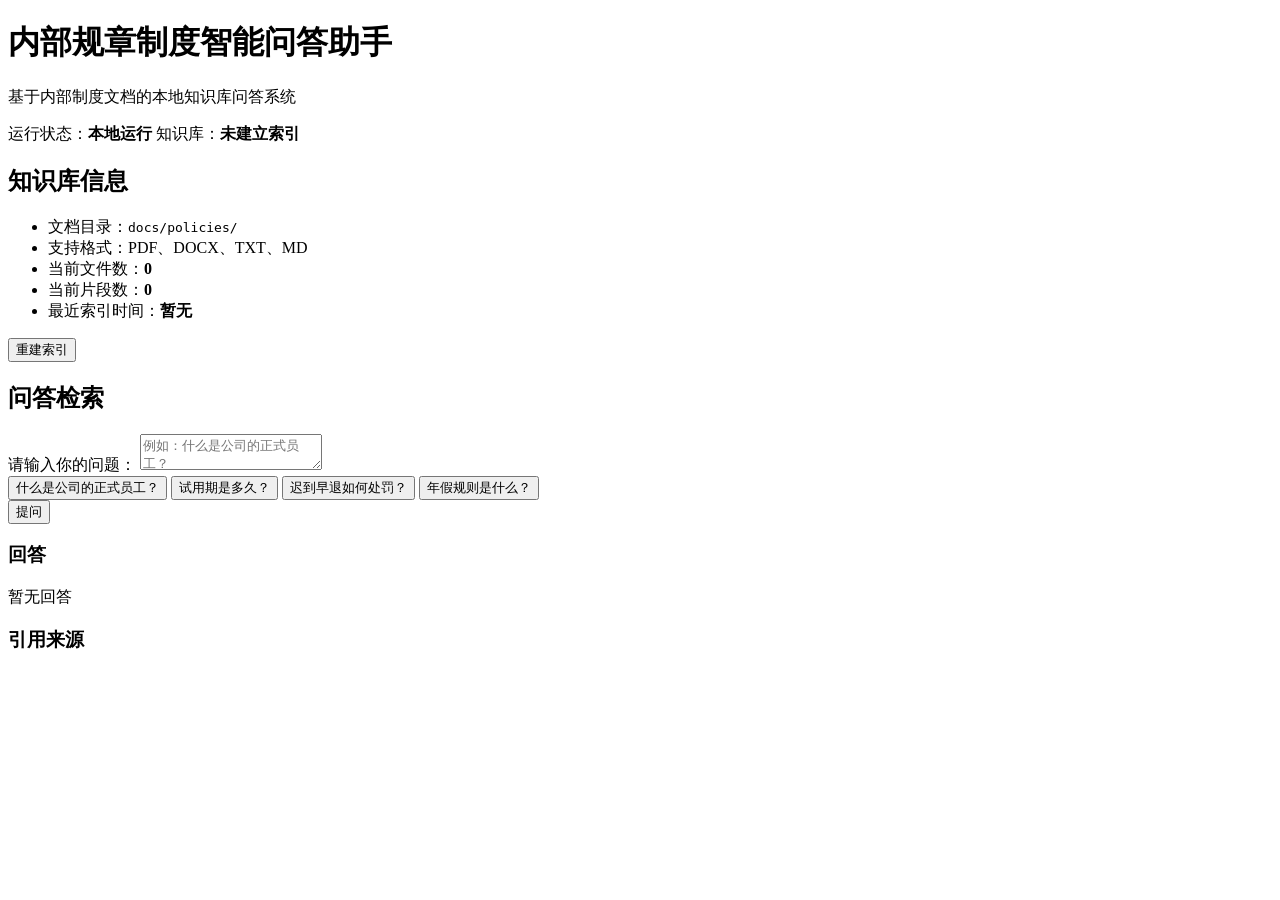
==== frontend/index.html @ 474fbbe3 "refactor: migrate to separated backend/frontend enterprise knowledgebase architecture" ====
<!doctype html>
<html lang="zh-CN">
  <head>
    <meta charset="UTF-8" />
    <meta name="viewport" content="width=device-width, initial-scale=1.0" />
    <title>内部规章制度智能问答助手</title>
    <link rel="stylesheet" href="/css/style.css" />
  </head>
  <body>
    <header class="topbar card">
      <div>
        <h1>内部规章制度智能问答助手</h1>
        <p>基于内部制度文档的本地知识库问答系统</p>
      </div>
      <div class="status-box">
        <span>运行状态：<strong id="runStatus">本地运行</strong></span>
        <span>知识库：<strong id="kbStatus">未建立索引</strong></span>
      </div>
    </header>

    <main class="layout">
      <aside class="sidebar card">
        <h2>知识库信息</h2>
        <ul>
          <li>文档目录：<code>docs/policies/</code></li>
          <li>支持格式：PDF、DOCX、TXT、MD</li>
          <li>当前文件数：<strong id="fileCount">0</strong></li>
          <li>当前片段数：<strong id="chunkCount">0</strong></li>
          <li>最近索引时间：<strong id="lastIndexedAt">暂无</strong></li>
        </ul>
        <button id="reindexBtn">重建索引</button>
        <p id="reindexResult" class="muted"></p>
      </aside>

      <section class="content card">
        <h2>问答检索</h2>
        <label for="questionInput">请输入你的问题：</label>
        <textarea id="questionInput" placeholder="例如：什么是公司的正式员工？"></textarea>

        <div class="quick-questions">
          <button class="quick-btn">什么是公司的正式员工？</button>
          <button class="quick-btn">试用期是多久？</button>
          <button class="quick-btn">迟到早退如何处罚？</button>
          <button class="quick-btn">年假规则是什么？</button>
        </div>

        <button id="askBtn">提问</button>
        <p id="askStatus" class="muted"></p>

        <div class="answer-panel">
          <h3>回答</h3>
          <div id="answerText" class="answer-text">暂无回答</div>

          <h3>引用来源</h3>
          <div id="sources"></div>
        </div>
      </section>
    </main>

    <script src="/js/app.js"></script>
  </body>
</html>
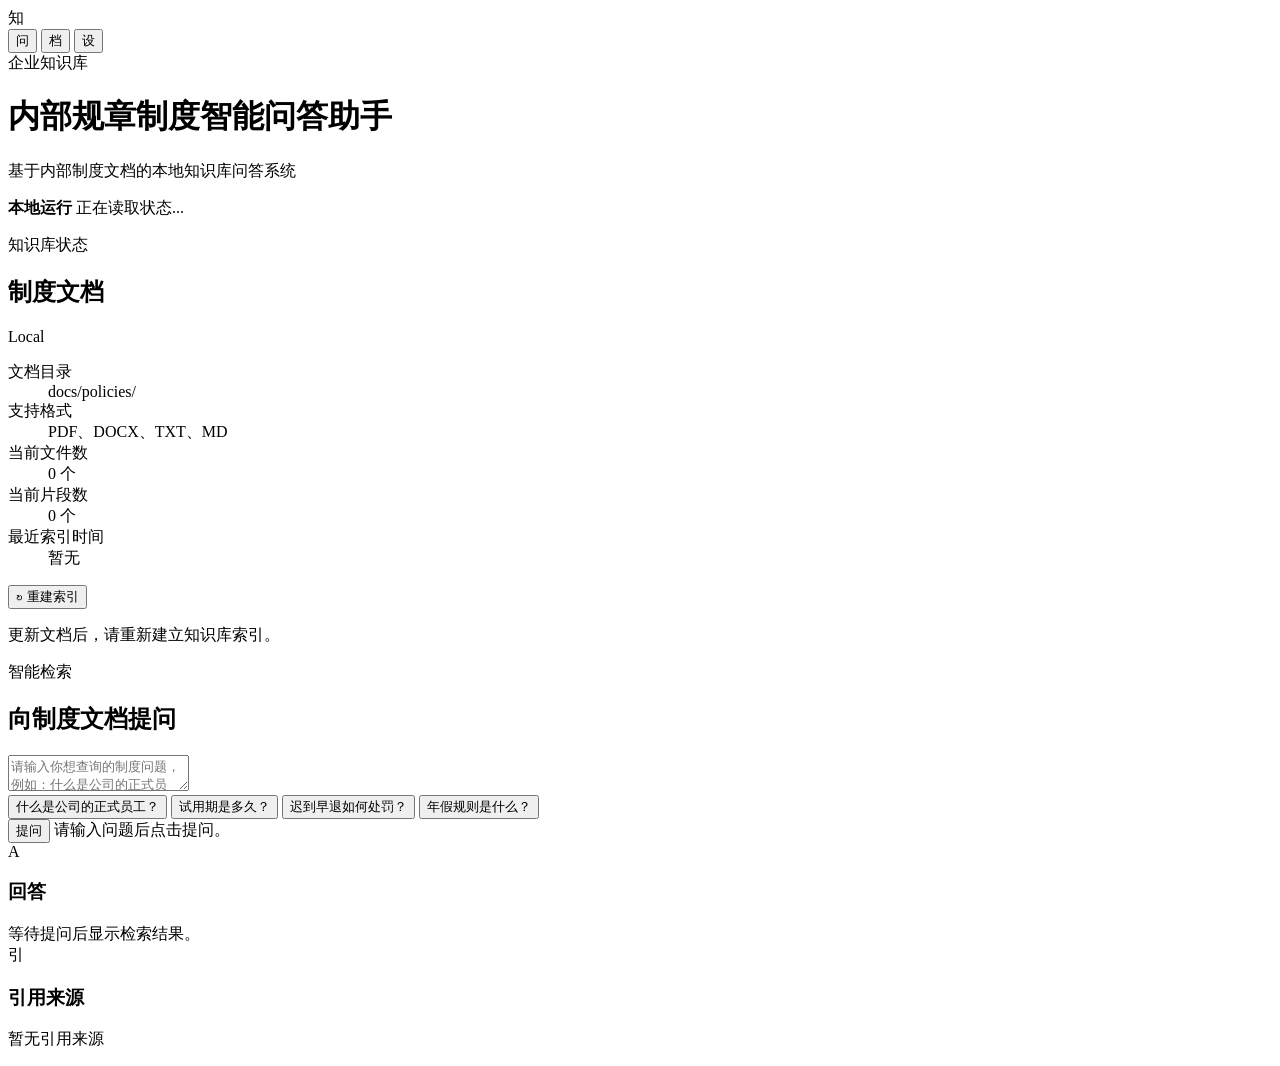
==== commit afd6c8f6: "Update frontend to Feishu-style UI" ====
--- a/frontend/index.html
+++ b/frontend/index.html
@@ -1,62 +1,128 @@
-<!doctype html>
+<!DOCTYPE html>
 <html lang="zh-CN">
-  <head>
-    <meta charset="UTF-8" />
-    <meta name="viewport" content="width=device-width, initial-scale=1.0" />
-    <title>内部规章制度智能问答助手</title>
-    <link rel="stylesheet" href="/css/style.css" />
-  </head>
-  <body>
-    <header class="topbar card">
-      <div>
-        <h1>内部规章制度智能问答助手</h1>
-        <p>基于内部制度文档的本地知识库问答系统</p>
-      </div>
-      <div class="status-box">
-        <span>运行状态：<strong id="runStatus">本地运行</strong></span>
-        <span>知识库：<strong id="kbStatus">未建立索引</strong></span>
-      </div>
-    </header>
+<head>
+  <meta charset="UTF-8">
+  <meta name="viewport" content="width=device-width, initial-scale=1.0">
+  <title>内部规章制度智能问答助手</title>
+  <link rel="stylesheet" href="/css/style.css">
+</head>
+<body>
+  <div class="app-shell">
+    <aside class="app-rail" aria-label="应用导航">
+      <div class="brand-mark" aria-hidden="true">知</div>
+      <nav class="rail-nav">
+        <button class="rail-item active" type="button" aria-label="问答">
+          <span>问</span>
+        </button>
+        <button class="rail-item" type="button" aria-label="文档">
+          <span>档</span>
+        </button>
+        <button class="rail-item" type="button" aria-label="设置">
+          <span>设</span>
+        </button>
+      </nav>
+    </aside>
 
-    <main class="layout">
-      <aside class="sidebar card">
-        <h2>知识库信息</h2>
-        <ul>
-          <li>文档目录：<code>docs/policies/</code></li>
-          <li>支持格式：PDF、DOCX、TXT、MD</li>
-          <li>当前文件数：<strong id="fileCount">0</strong></li>
-          <li>当前片段数：<strong id="chunkCount">0</strong></li>
-          <li>最近索引时间：<strong id="lastIndexedAt">暂无</strong></li>
-        </ul>
-        <button id="reindexBtn">重建索引</button>
-        <p id="reindexResult" class="muted"></p>
-      </aside>
+    <main class="workspace">
+      <header class="topbar">
+        <div>
+          <div class="eyebrow">企业知识库</div>
+          <h1>内部规章制度智能问答助手</h1>
+          <p>基于内部制度文档的本地知识库问答系统</p>
+        </div>
+        <div class="runtime-card" aria-live="polite">
+          <span class="status-dot"></span>
+          <div>
+            <strong>本地运行</strong>
+            <span id="kbStatus">正在读取状态...</span>
+          </div>
+        </div>
+      </header>
 
-      <section class="content card">
-        <h2>问答检索</h2>
-        <label for="questionInput">请输入你的问题：</label>
-        <textarea id="questionInput" placeholder="例如：什么是公司的正式员工？"></textarea>
+      <section class="content-grid">
+        <aside class="knowledge-panel panel">
+          <div class="panel-header">
+            <div>
+              <p class="section-label">知识库状态</p>
+              <h2>制度文档</h2>
+            </div>
+            <span class="soft-badge">Local</span>
+          </div>
 
-        <div class="quick-questions">
-          <button class="quick-btn">什么是公司的正式员工？</button>
-          <button class="quick-btn">试用期是多久？</button>
-          <button class="quick-btn">迟到早退如何处罚？</button>
-          <button class="quick-btn">年假规则是什么？</button>
-        </div>
+          <dl class="meta-list">
+            <div>
+              <dt>文档目录</dt>
+              <dd>docs/policies/</dd>
+            </div>
+            <div>
+              <dt>支持格式</dt>
+              <dd>PDF、DOCX、TXT、MD</dd>
+            </div>
+            <div>
+              <dt>当前文件数</dt>
+              <dd><span id="fileCount">0</span> 个</dd>
+            </div>
+            <div>
+              <dt>当前片段数</dt>
+              <dd><span id="chunkCount">0</span> 个</dd>
+            </div>
+            <div>
+              <dt>最近索引时间</dt>
+              <dd id="lastIndexedAt">暂无</dd>
+            </div>
+          </dl>
 
-        <button id="askBtn">提问</button>
-        <p id="askStatus" class="muted"></p>
+          <button id="reindexBtn" class="primary-btn" type="button">
+            <span class="btn-icon" aria-hidden="true">↻</span>
+            重建索引
+          </button>
+          <p id="reindexResult" class="helper-text">更新文档后，请重新建立知识库索引。</p>
+        </aside>
 
-        <div class="answer-panel">
-          <h3>回答</h3>
-          <div id="answerText" class="answer-text">暂无回答</div>
+        <section class="qa-panel panel">
+          <div class="panel-header">
+            <div>
+              <p class="section-label">智能检索</p>
+              <h2>向制度文档提问</h2>
+            </div>
+          </div>
 
-          <h3>引用来源</h3>
-          <div id="sources"></div>
-        </div>
+          <div class="question-box">
+            <textarea id="questionInput" placeholder="请输入你想查询的制度问题，例如：什么是公司的正式员工？"></textarea>
+            <div class="quick-questions" aria-label="示例问题">
+              <button class="quick-btn" type="button">什么是公司的正式员工？</button>
+              <button class="quick-btn" type="button">试用期是多久？</button>
+              <button class="quick-btn" type="button">迟到早退如何处罚？</button>
+              <button class="quick-btn" type="button">年假规则是什么？</button>
+            </div>
+            <div class="action-row">
+              <button id="askBtn" class="primary-btn" type="button">提问</button>
+              <span id="askStatus" class="helper-text" aria-live="polite">请输入问题后点击提问。</span>
+            </div>
+          </div>
+
+          <div class="answer-card">
+            <div class="answer-title">
+              <span class="answer-icon" aria-hidden="true">A</span>
+              <h3>回答</h3>
+            </div>
+            <div id="answerText" class="answer-text empty">等待提问后显示检索结果。</div>
+          </div>
+
+          <div class="sources-card">
+            <div class="answer-title">
+              <span class="answer-icon secondary" aria-hidden="true">引</span>
+              <h3>引用来源</h3>
+            </div>
+            <div id="sources" class="sources-list">
+              <p class="muted">暂无引用来源</p>
+            </div>
+          </div>
+        </section>
       </section>
     </main>
+  </div>
 
-    <script src="/js/app.js"></script>
-  </body>
+  <script src="/js/app.js"></script>
+</body>
 </html>
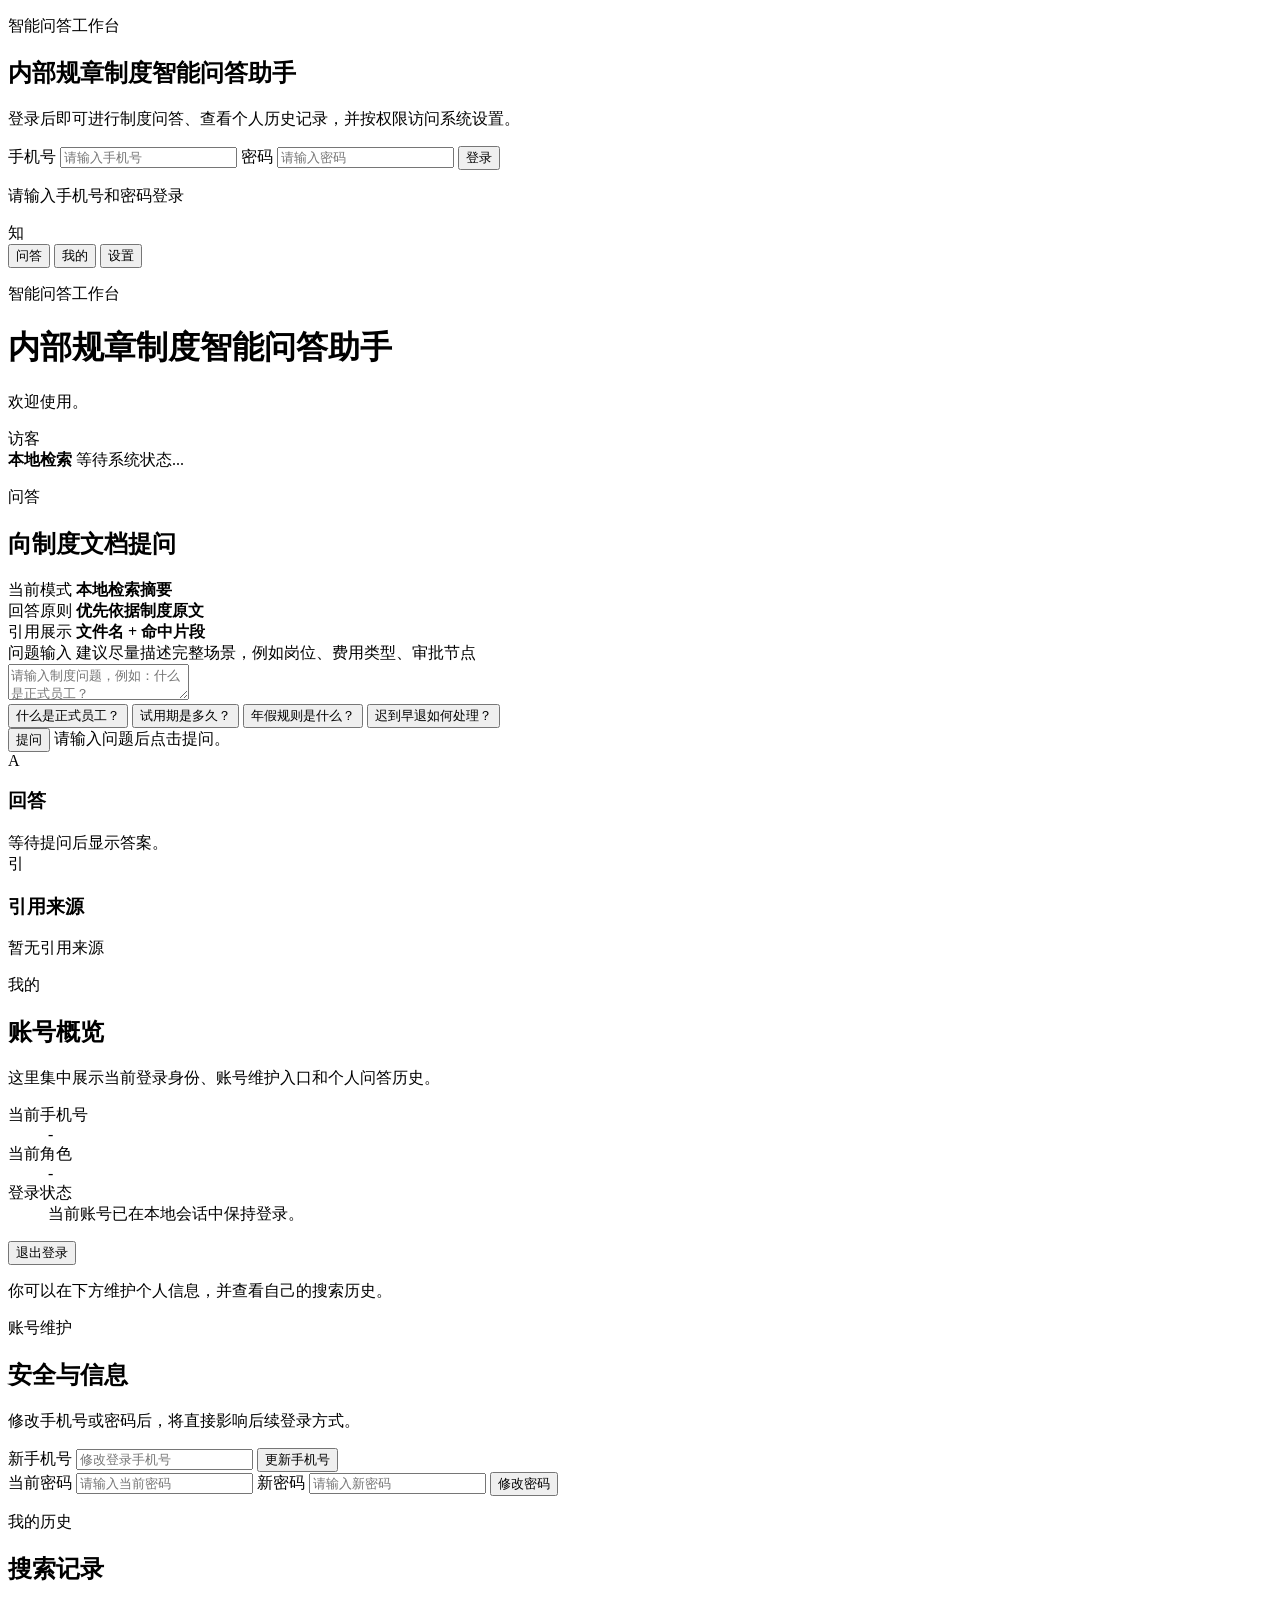
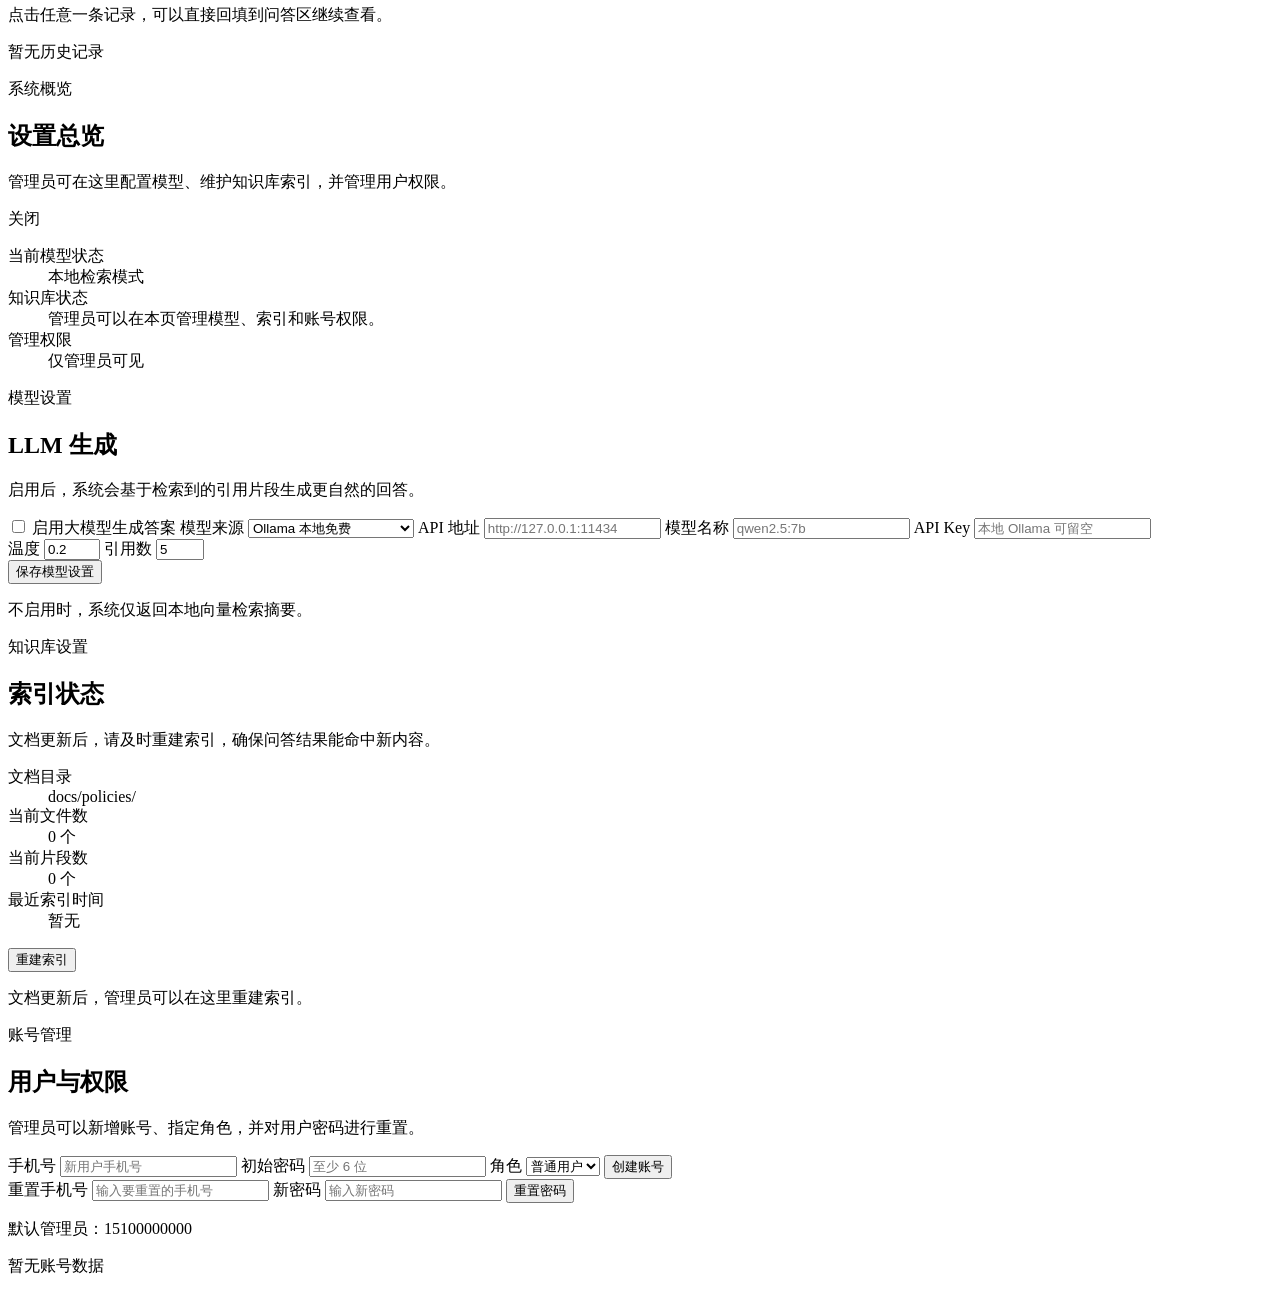
==== commit ba9233cd: "add rag auth history and ui upgrades" ====
--- a/frontend/index.html
+++ b/frontend/index.html
@@ -7,118 +7,360 @@
   <link rel="stylesheet" href="/css/style.css">
 </head>
 <body>
-  <div class="app-shell">
+  <div id="loginView" class="login-screen">
+    <section class="login-card">
+      <div class="login-copy">
+        <p class="eyebrow">智能问答工作台</p>
+        <h1>内部规章制度智能问答助手</h1>
+        <p>登录后即可进行制度问答、查看个人历史记录，并按权限访问系统设置。</p>
+      </div>
+      <form id="loginForm" class="login-form">
+        <label>
+          <span>手机号</span>
+          <input id="loginPhone" type="text" maxlength="11" placeholder="请输入手机号">
+        </label>
+        <label>
+          <span>密码</span>
+          <input id="loginPassword" type="password" placeholder="请输入密码">
+        </label>
+        <button class="primary-btn login-btn" type="submit">登录</button>
+        <p id="loginStatus" class="helper-text">请输入手机号和密码登录</p>
+      </form>
+    </section>
+  </div>
+
+  <div id="appView" class="app-shell hidden">
     <aside class="app-rail" aria-label="应用导航">
       <div class="brand-mark" aria-hidden="true">知</div>
       <nav class="rail-nav">
-        <button class="rail-item active" type="button" aria-label="问答">
-          <span>问</span>
-        </button>
-        <button class="rail-item" type="button" aria-label="文档">
-          <span>档</span>
-        </button>
-        <button class="rail-item" type="button" aria-label="设置">
-          <span>设</span>
-        </button>
+        <button class="rail-item active" type="button" data-view="qa">问答</button>
+        <button class="rail-item" type="button" data-view="center">我的</button>
+        <button id="settingsNav" class="rail-item hidden" type="button" data-view="settings">设置</button>
       </nav>
     </aside>
 
     <main class="workspace">
       <header class="topbar">
-        <div>
-          <div class="eyebrow">企业知识库</div>
+        <div class="topbar-main">
+          <p class="eyebrow">智能问答工作台</p>
           <h1>内部规章制度智能问答助手</h1>
-          <p>基于内部制度文档的本地知识库问答系统</p>
-        </div>
-        <div class="runtime-card" aria-live="polite">
-          <span class="status-dot"></span>
-          <div>
-            <strong>本地运行</strong>
-            <span id="kbStatus">正在读取状态...</span>
+          <p id="welcomeText">欢迎使用。</p>
+        </div>
+        <div class="topbar-side">
+          <div id="userBadge" class="user-badge">访客</div>
+          <div class="runtime-card">
+            <span class="status-dot"></span>
+            <div>
+              <strong id="runtimeMode">本地检索</strong>
+              <span id="kbStatus">等待系统状态...</span>
+            </div>
           </div>
         </div>
       </header>
 
-      <section class="content-grid">
-        <aside class="knowledge-panel panel">
+      <section id="qaView" class="view-panel">
+        <div class="panel qa-layout">
           <div class="panel-header">
             <div>
-              <p class="section-label">知识库状态</p>
-              <h2>制度文档</h2>
-            </div>
-            <span class="soft-badge">Local</span>
-          </div>
-
-          <dl class="meta-list">
-            <div>
-              <dt>文档目录</dt>
-              <dd>docs/policies/</dd>
-            </div>
-            <div>
-              <dt>支持格式</dt>
-              <dd>PDF、DOCX、TXT、MD</dd>
-            </div>
-            <div>
-              <dt>当前文件数</dt>
-              <dd><span id="fileCount">0</span> 个</dd>
-            </div>
-            <div>
-              <dt>当前片段数</dt>
-              <dd><span id="chunkCount">0</span> 个</dd>
-            </div>
-            <div>
-              <dt>最近索引时间</dt>
-              <dd id="lastIndexedAt">暂无</dd>
-            </div>
-          </dl>
-
-          <button id="reindexBtn" class="primary-btn" type="button">
-            <span class="btn-icon" aria-hidden="true">↻</span>
-            重建索引
-          </button>
-          <p id="reindexResult" class="helper-text">更新文档后，请重新建立知识库索引。</p>
-        </aside>
-
-        <section class="qa-panel panel">
-          <div class="panel-header">
-            <div>
-              <p class="section-label">智能检索</p>
+              <p class="section-label">问答</p>
               <h2>向制度文档提问</h2>
             </div>
           </div>
 
+          <div class="info-strip">
+            <div class="info-item">
+              <span class="info-label">当前模式</span>
+              <strong id="qaModeText">本地检索摘要</strong>
+            </div>
+            <div class="info-item">
+              <span class="info-label">回答原则</span>
+              <strong>优先依据制度原文</strong>
+            </div>
+            <div class="info-item">
+              <span class="info-label">引用展示</span>
+              <strong>文件名 + 命中片段</strong>
+            </div>
+          </div>
+
           <div class="question-box">
-            <textarea id="questionInput" placeholder="请输入你想查询的制度问题，例如：什么是公司的正式员工？"></textarea>
-            <div class="quick-questions" aria-label="示例问题">
-              <button class="quick-btn" type="button">什么是公司的正式员工？</button>
+            <div class="question-toolbar">
+              <span class="toolbar-title">问题输入</span>
+              <span class="toolbar-tip">建议尽量描述完整场景，例如岗位、费用类型、审批节点</span>
+            </div>
+            <textarea id="questionInput" placeholder="请输入制度问题，例如：什么是正式员工？"></textarea>
+            <div class="quick-questions">
+              <button class="quick-btn" type="button">什么是正式员工？</button>
               <button class="quick-btn" type="button">试用期是多久？</button>
-              <button class="quick-btn" type="button">迟到早退如何处罚？</button>
               <button class="quick-btn" type="button">年假规则是什么？</button>
+              <button class="quick-btn" type="button">迟到早退如何处理？</button>
             </div>
             <div class="action-row">
               <button id="askBtn" class="primary-btn" type="button">提问</button>
-              <span id="askStatus" class="helper-text" aria-live="polite">请输入问题后点击提问。</span>
+              <span id="askStatus" class="helper-text">请输入问题后点击提问。</span>
             </div>
           </div>
 
           <div class="answer-card">
             <div class="answer-title">
-              <span class="answer-icon" aria-hidden="true">A</span>
+              <span class="answer-icon">A</span>
               <h3>回答</h3>
             </div>
-            <div id="answerText" class="answer-text empty">等待提问后显示检索结果。</div>
+            <div id="answerText" class="answer-text empty">等待提问后显示答案。</div>
           </div>
 
           <div class="sources-card">
             <div class="answer-title">
-              <span class="answer-icon secondary" aria-hidden="true">引</span>
+              <span class="answer-icon secondary">引</span>
               <h3>引用来源</h3>
             </div>
             <div id="sources" class="sources-list">
               <p class="muted">暂无引用来源</p>
             </div>
           </div>
-        </section>
+        </div>
+      </section>
+
+      <section id="centerView" class="view-panel hidden">
+        <div class="stack-layout center-stack">
+          <section class="panel overview-panel">
+            <div class="panel-header">
+              <div>
+                <p class="section-label">我的</p>
+                <h2>账号概览</h2>
+                <p class="panel-subtitle">这里集中展示当前登录身份、账号维护入口和个人问答历史。</p>
+              </div>
+            </div>
+
+            <dl class="meta-list overview-list">
+              <div>
+                <dt>当前手机号</dt>
+                <dd id="profilePhone">-</dd>
+              </div>
+              <div>
+                <dt>当前角色</dt>
+                <dd id="profileRole">-</dd>
+              </div>
+              <div>
+                <dt>登录状态</dt>
+                <dd>当前账号已在本地会话中保持登录。</dd>
+              </div>
+            </dl>
+
+            <div class="inline-actions">
+              <button id="logoutBtn" class="danger-btn" type="button">退出登录</button>
+              <p id="profileStatus" class="helper-text">你可以在下方维护个人信息，并查看自己的搜索历史。</p>
+            </div>
+          </section>
+
+          <section class="panel">
+            <div class="panel-header">
+              <div>
+                <p class="section-label">账号维护</p>
+                <h2>安全与信息</h2>
+                <p class="panel-subtitle">修改手机号或密码后，将直接影响后续登录方式。</p>
+              </div>
+            </div>
+
+            <div class="section-stack">
+              <form id="profileForm" class="settings-form">
+                <label>
+                  <span>新手机号</span>
+                  <input id="profilePhoneInput" type="text" maxlength="11" placeholder="修改登录手机号">
+                </label>
+                <button class="secondary-btn section-btn" type="submit">更新手机号</button>
+              </form>
+
+              <form id="passwordForm" class="settings-form section-block">
+                <label>
+                  <span>当前密码</span>
+                  <input id="currentPasswordInput" type="password" placeholder="请输入当前密码">
+                </label>
+                <label>
+                  <span>新密码</span>
+                  <input id="newPasswordInput" type="password" placeholder="请输入新密码">
+                </label>
+                <button class="secondary-btn section-btn" type="submit">修改密码</button>
+              </form>
+            </div>
+          </section>
+
+          <section class="panel">
+            <div class="panel-header">
+              <div>
+                <p class="section-label">我的历史</p>
+                <h2>搜索记录</h2>
+                <p class="panel-subtitle">点击任意一条记录，可以直接回填到问答区继续查看。</p>
+              </div>
+            </div>
+            <div id="historyList" class="history-list">
+              <p class="muted">暂无历史记录</p>
+            </div>
+          </section>
+        </div>
+      </section>
+
+      <section id="settingsView" class="view-panel hidden">
+        <div class="stack-layout settings-stack">
+          <section class="panel overview-panel">
+            <div class="panel-header">
+              <div>
+                <p class="section-label">系统概览</p>
+                <h2>设置总览</h2>
+                <p class="panel-subtitle">管理员可在这里配置模型、维护知识库索引，并管理用户权限。</p>
+              </div>
+              <span id="llmBadge" class="soft-badge muted-badge">关闭</span>
+            </div>
+
+            <dl class="meta-list overview-list">
+              <div>
+                <dt>当前模型状态</dt>
+                <dd id="settingsRuntimeText">本地检索模式</dd>
+              </div>
+              <div>
+                <dt>知识库状态</dt>
+                <dd>管理员可以在本页管理模型、索引和账号权限。</dd>
+              </div>
+              <div>
+                <dt>管理权限</dt>
+                <dd>仅管理员可见</dd>
+              </div>
+            </dl>
+          </section>
+
+          <section class="panel">
+            <div class="panel-header">
+              <div>
+                <p class="section-label">模型设置</p>
+                <h2>LLM 生成</h2>
+                <p class="panel-subtitle">启用后，系统会基于检索到的引用片段生成更自然的回答。</p>
+              </div>
+            </div>
+
+            <form id="settingsForm" class="settings-form">
+              <label class="toggle-row">
+                <input id="llmEnabled" type="checkbox">
+                <span>启用大模型生成答案</span>
+              </label>
+
+              <label>
+                <span>模型来源</span>
+                <select id="providerSelect">
+                  <option value="ollama">Ollama 本地免费</option>
+                  <option value="openai_compatible">OpenAI-compatible 接口</option>
+                </select>
+              </label>
+
+              <label>
+                <span>API 地址</span>
+                <input id="baseUrlInput" type="text" placeholder="http://127.0.0.1:11434">
+              </label>
+
+              <label>
+                <span>模型名称</span>
+                <input id="modelInput" type="text" placeholder="qwen2.5:7b">
+              </label>
+
+              <label>
+                <span>API Key</span>
+                <input id="apiKeyInput" type="password" placeholder="本地 Ollama 可留空">
+              </label>
+
+              <div class="settings-row">
+                <label>
+                  <span>温度</span>
+                  <input id="temperatureInput" type="number" min="0" max="2" step="0.1" value="0.2">
+                </label>
+                <label>
+                  <span>引用数</span>
+                  <input id="topKInput" type="number" min="1" max="10" step="1" value="5">
+                </label>
+              </div>
+
+              <button class="secondary-btn section-btn" type="submit">保存模型设置</button>
+              <p id="settingsStatus" class="helper-text">不启用时，系统仅返回本地向量检索摘要。</p>
+            </form>
+          </section>
+
+          <section class="panel">
+            <div class="panel-header">
+              <div>
+                <p class="section-label">知识库设置</p>
+                <h2>索引状态</h2>
+                <p class="panel-subtitle">文档更新后，请及时重建索引，确保问答结果能命中新内容。</p>
+              </div>
+            </div>
+
+            <dl class="meta-list">
+              <div>
+                <dt>文档目录</dt>
+                <dd>docs/policies/</dd>
+              </div>
+              <div>
+                <dt>当前文件数</dt>
+                <dd><span id="fileCount">0</span> 个</dd>
+              </div>
+              <div>
+                <dt>当前片段数</dt>
+                <dd><span id="chunkCount">0</span> 个</dd>
+              </div>
+              <div>
+                <dt>最近索引时间</dt>
+                <dd id="lastIndexedAt">暂无</dd>
+              </div>
+            </dl>
+
+            <button id="reindexBtn" class="primary-btn section-btn" type="button">重建索引</button>
+            <p id="reindexResult" class="helper-text">文档更新后，管理员可以在这里重建索引。</p>
+          </section>
+
+          <section class="panel">
+            <div class="panel-header">
+              <div>
+                <p class="section-label">账号管理</p>
+                <h2>用户与权限</h2>
+                <p class="panel-subtitle">管理员可以新增账号、指定角色，并对用户密码进行重置。</p>
+              </div>
+            </div>
+
+            <div class="section-stack">
+              <form id="createAccountForm" class="settings-form">
+                <label>
+                  <span>手机号</span>
+                  <input id="newAccountPhone" type="text" maxlength="11" placeholder="新用户手机号">
+                </label>
+                <label>
+                  <span>初始密码</span>
+                  <input id="newAccountPassword" type="password" placeholder="至少 6 位">
+                </label>
+                <label>
+                  <span>角色</span>
+                  <select id="newAccountRole">
+                    <option value="user">普通用户</option>
+                    <option value="admin">管理员</option>
+                  </select>
+                </label>
+                <button class="secondary-btn section-btn" type="submit">创建账号</button>
+              </form>
+
+              <form id="resetPasswordForm" class="settings-form section-block">
+                <label>
+                  <span>重置手机号</span>
+                  <input id="resetPhone" type="text" maxlength="11" placeholder="输入要重置的手机号">
+                </label>
+                <label>
+                  <span>新密码</span>
+                  <input id="resetPassword" type="password" placeholder="输入新密码">
+                </label>
+                <button class="secondary-btn section-btn" type="submit">重置密码</button>
+              </form>
+            </div>
+
+            <p id="adminStatus" class="helper-text">默认管理员：15100000000</p>
+            <div id="accountsList" class="history-list section-gap">
+              <p class="muted">暂无账号数据</p>
+            </div>
+          </section>
+        </div>
       </section>
     </main>
   </div>
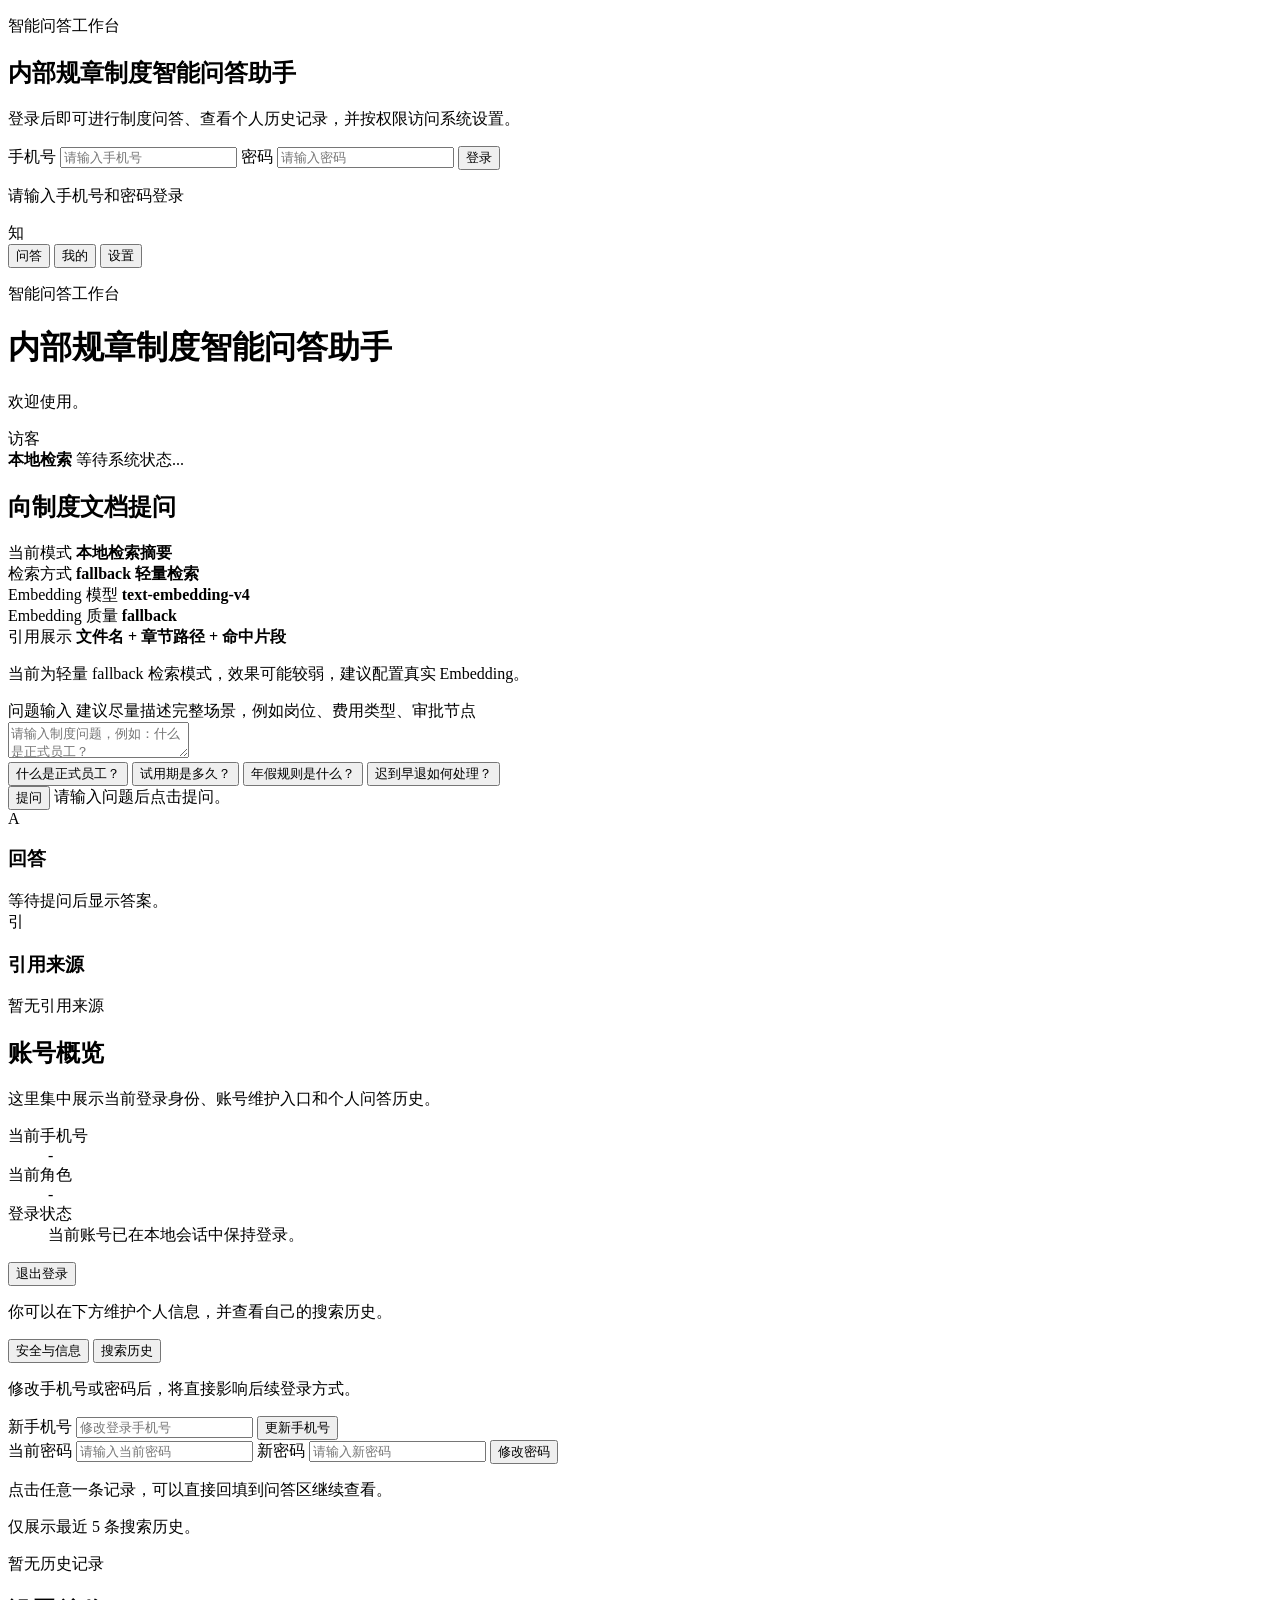
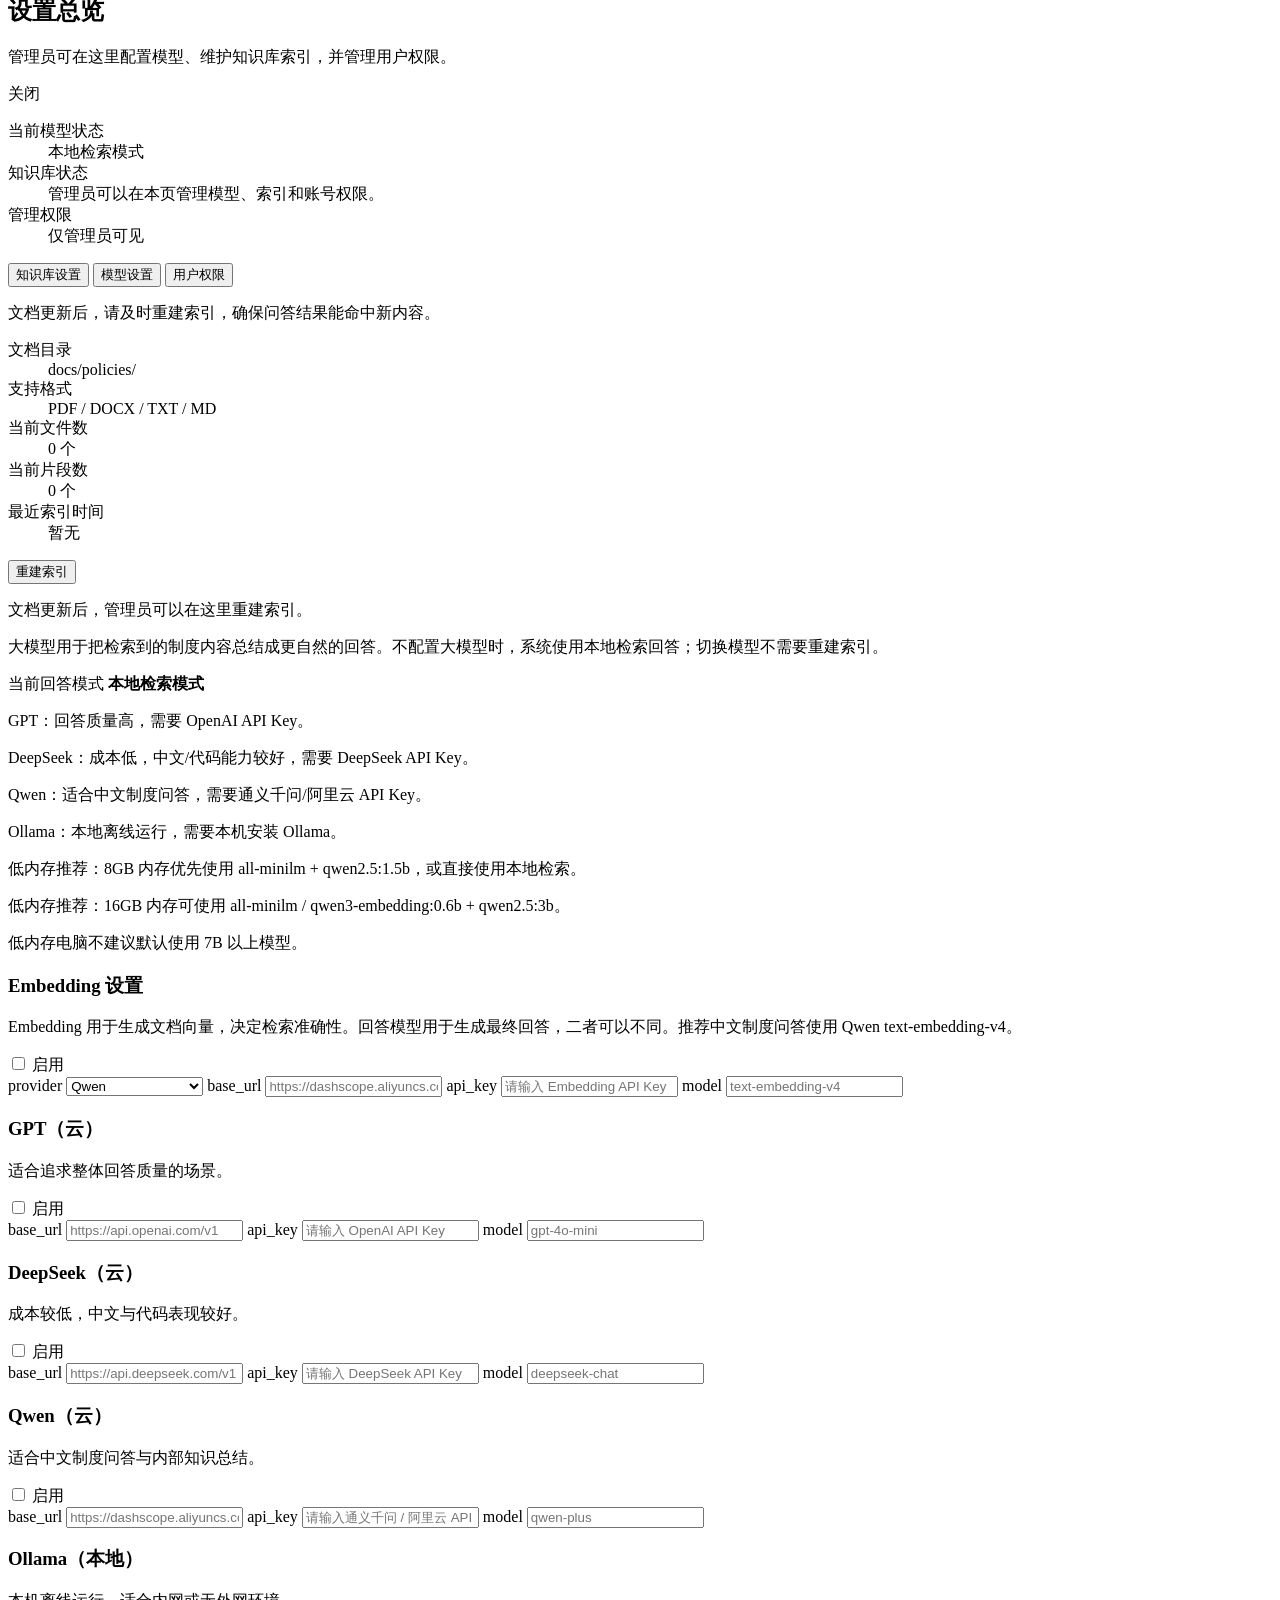
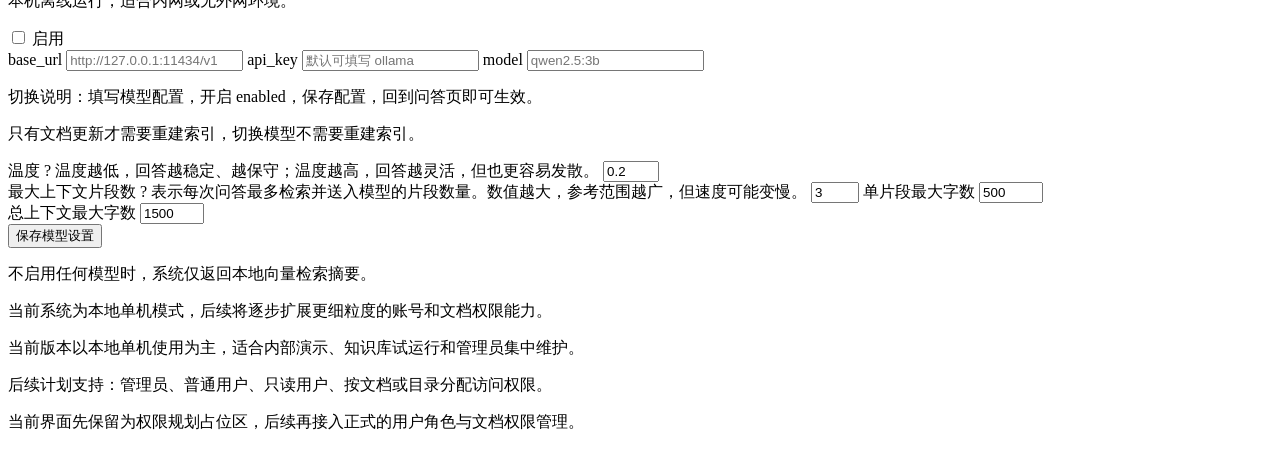
==== commit 6a51dab2: "Implement RAG pipeline and configurable model settings" ====
--- a/frontend/index.html
+++ b/frontend/index.html
@@ -62,7 +62,6 @@
         <div class="panel qa-layout">
           <div class="panel-header">
             <div>
-              <p class="section-label">问答</p>
               <h2>向制度文档提问</h2>
             </div>
           </div>
@@ -73,14 +72,25 @@
               <strong id="qaModeText">本地检索摘要</strong>
             </div>
             <div class="info-item">
-              <span class="info-label">回答原则</span>
-              <strong>优先依据制度原文</strong>
+              <span class="info-label">检索方式</span>
+              <strong id="qaRetrievalText">fallback 轻量检索</strong>
             </div>
             <div class="info-item">
+              <span class="info-label">Embedding 模型</span>
+              <strong id="qaEmbeddingModelText">text-embedding-v4</strong>
+            </div>
+          </div>
+          <div class="info-strip qa-status-strip">
+            <div class="info-item">
+              <span class="info-label">Embedding 质量</span>
+              <strong id="qaEmbeddingQualityText">fallback</strong>
+            </div>
+            <div class="info-item info-item-wide">
               <span class="info-label">引用展示</span>
-              <strong>文件名 + 命中片段</strong>
-            </div>
-          </div>
+              <strong>文件名 + 章节路径 + 命中片段</strong>
+            </div>
+          </div>
+          <p id="qaEmbeddingNotice" class="helper-text qa-embedding-notice hidden">当前为轻量 fallback 检索模式，效果可能较弱，建议配置真实 Embedding。</p>
 
           <div class="question-box">
             <div class="question-toolbar">
@@ -125,7 +135,7 @@
           <section class="panel overview-panel">
             <div class="panel-header">
               <div>
-                <p class="section-label">我的</p>
+                <p class="section-label"></p>
                 <h2>账号概览</h2>
                 <p class="panel-subtitle">这里集中展示当前登录身份、账号维护入口和个人问答历史。</p>
               </div>
@@ -152,48 +162,54 @@
             </div>
           </section>
 
-          <section class="panel">
-            <div class="panel-header">
-              <div>
-                <p class="section-label">账号维护</p>
-                <h2>安全与信息</h2>
-                <p class="panel-subtitle">修改手机号或密码后，将直接影响后续登录方式。</p>
-              </div>
-            </div>
-
-            <div class="section-stack">
-              <form id="profileForm" class="settings-form">
-                <label>
-                  <span>新手机号</span>
-                  <input id="profilePhoneInput" type="text" maxlength="11" placeholder="修改登录手机号">
-                </label>
-                <button class="secondary-btn section-btn" type="submit">更新手机号</button>
-              </form>
-
-              <form id="passwordForm" class="settings-form section-block">
-                <label>
-                  <span>当前密码</span>
-                  <input id="currentPasswordInput" type="password" placeholder="请输入当前密码">
-                </label>
-                <label>
-                  <span>新密码</span>
-                  <input id="newPasswordInput" type="password" placeholder="请输入新密码">
-                </label>
-                <button class="secondary-btn section-btn" type="submit">修改密码</button>
-              </form>
-            </div>
-          </section>
-
-          <section class="panel">
-            <div class="panel-header">
-              <div>
-                <p class="section-label">我的历史</p>
-                <h2>搜索记录</h2>
-                <p class="panel-subtitle">点击任意一条记录，可以直接回填到问答区继续查看。</p>
-              </div>
-            </div>
-            <div id="historyList" class="history-list">
-              <p class="muted">暂无历史记录</p>
+          <section class="panel center-tabs-panel">
+            <div class="center-tabs" role="tablist" aria-label="我的页面选项卡">
+              <button class="center-tab active" type="button" data-center-tab="profile" role="tab" aria-selected="true">安全与信息</button>
+              <button class="center-tab" type="button" data-center-tab="history" role="tab" aria-selected="false">搜索历史</button>
+            </div>
+
+            <div class="center-tab-panels">
+              <section class="center-tab-panel" data-center-panel="profile">
+                <div class="panel-header">
+                  <div>
+                    <p class="panel-subtitle">修改手机号或密码后，将直接影响后续登录方式。</p>
+                  </div>
+                </div>
+
+                <div class="section-stack">
+                  <form id="profileForm" class="settings-form">
+                    <label>
+                      <span>新手机号</span>
+                      <input id="profilePhoneInput" type="text" maxlength="11" placeholder="修改登录手机号">
+                    </label>
+                    <button class="secondary-btn section-btn" type="submit">更新手机号</button>
+                  </form>
+
+                  <form id="passwordForm" class="settings-form section-block">
+                    <label>
+                      <span>当前密码</span>
+                      <input id="currentPasswordInput" type="password" placeholder="请输入当前密码">
+                    </label>
+                    <label>
+                      <span>新密码</span>
+                      <input id="newPasswordInput" type="password" placeholder="请输入新密码">
+                    </label>
+                    <button class="secondary-btn section-btn" type="submit">修改密码</button>
+                  </form>
+                </div>
+              </section>
+
+              <section class="center-tab-panel hidden" data-center-panel="history">
+                <div class="panel-header">
+                  <div>
+                    <p class="panel-subtitle">点击任意一条记录，可以直接回填到问答区继续查看。</p>
+                  </div>
+                </div>
+                <p class="panel-tip">仅展示最近 5 条搜索历史。</p>
+                <div id="historyList" class="history-list">
+                  <p class="muted">暂无历史记录</p>
+                </div>
+              </section>
             </div>
           </section>
         </div>
@@ -204,7 +220,6 @@
           <section class="panel overview-panel">
             <div class="panel-header">
               <div>
-                <p class="section-label">系统概览</p>
                 <h2>设置总览</h2>
                 <p class="panel-subtitle">管理员可在这里配置模型、维护知识库索引，并管理用户权限。</p>
               </div>
@@ -227,137 +242,269 @@
             </dl>
           </section>
 
-          <section class="panel">
-            <div class="panel-header">
-              <div>
-                <p class="section-label">模型设置</p>
-                <h2>LLM 生成</h2>
-                <p class="panel-subtitle">启用后，系统会基于检索到的引用片段生成更自然的回答。</p>
-              </div>
-            </div>
-
-            <form id="settingsForm" class="settings-form">
-              <label class="toggle-row">
-                <input id="llmEnabled" type="checkbox">
-                <span>启用大模型生成答案</span>
-              </label>
-
-              <label>
-                <span>模型来源</span>
-                <select id="providerSelect">
-                  <option value="ollama">Ollama 本地免费</option>
-                  <option value="openai_compatible">OpenAI-compatible 接口</option>
-                </select>
-              </label>
-
-              <label>
-                <span>API 地址</span>
-                <input id="baseUrlInput" type="text" placeholder="http://127.0.0.1:11434">
-              </label>
-
-              <label>
-                <span>模型名称</span>
-                <input id="modelInput" type="text" placeholder="qwen2.5:7b">
-              </label>
-
-              <label>
-                <span>API Key</span>
-                <input id="apiKeyInput" type="password" placeholder="本地 Ollama 可留空">
-              </label>
-
-              <div class="settings-row">
-                <label>
-                  <span>温度</span>
-                  <input id="temperatureInput" type="number" min="0" max="2" step="0.1" value="0.2">
-                </label>
-                <label>
-                  <span>引用数</span>
-                  <input id="topKInput" type="number" min="1" max="10" step="1" value="5">
-                </label>
-              </div>
-
-              <button class="secondary-btn section-btn" type="submit">保存模型设置</button>
-              <p id="settingsStatus" class="helper-text">不启用时，系统仅返回本地向量检索摘要。</p>
-            </form>
-          </section>
-
-          <section class="panel">
-            <div class="panel-header">
-              <div>
-                <p class="section-label">知识库设置</p>
-                <h2>索引状态</h2>
-                <p class="panel-subtitle">文档更新后，请及时重建索引，确保问答结果能命中新内容。</p>
-              </div>
-            </div>
-
-            <dl class="meta-list">
-              <div>
-                <dt>文档目录</dt>
-                <dd>docs/policies/</dd>
-              </div>
-              <div>
-                <dt>当前文件数</dt>
-                <dd><span id="fileCount">0</span> 个</dd>
-              </div>
-              <div>
-                <dt>当前片段数</dt>
-                <dd><span id="chunkCount">0</span> 个</dd>
-              </div>
-              <div>
-                <dt>最近索引时间</dt>
-                <dd id="lastIndexedAt">暂无</dd>
-              </div>
-            </dl>
-
-            <button id="reindexBtn" class="primary-btn section-btn" type="button">重建索引</button>
-            <p id="reindexResult" class="helper-text">文档更新后，管理员可以在这里重建索引。</p>
-          </section>
-
-          <section class="panel">
-            <div class="panel-header">
-              <div>
-                <p class="section-label">账号管理</p>
-                <h2>用户与权限</h2>
-                <p class="panel-subtitle">管理员可以新增账号、指定角色，并对用户密码进行重置。</p>
-              </div>
-            </div>
-
-            <div class="section-stack">
-              <form id="createAccountForm" class="settings-form">
-                <label>
-                  <span>手机号</span>
-                  <input id="newAccountPhone" type="text" maxlength="11" placeholder="新用户手机号">
-                </label>
-                <label>
-                  <span>初始密码</span>
-                  <input id="newAccountPassword" type="password" placeholder="至少 6 位">
-                </label>
-                <label>
-                  <span>角色</span>
-                  <select id="newAccountRole">
-                    <option value="user">普通用户</option>
-                    <option value="admin">管理员</option>
-                  </select>
-                </label>
-                <button class="secondary-btn section-btn" type="submit">创建账号</button>
-              </form>
-
-              <form id="resetPasswordForm" class="settings-form section-block">
-                <label>
-                  <span>重置手机号</span>
-                  <input id="resetPhone" type="text" maxlength="11" placeholder="输入要重置的手机号">
-                </label>
-                <label>
-                  <span>新密码</span>
-                  <input id="resetPassword" type="password" placeholder="输入新密码">
-                </label>
-                <button class="secondary-btn section-btn" type="submit">重置密码</button>
-              </form>
-            </div>
-
-            <p id="adminStatus" class="helper-text">默认管理员：15100000000</p>
-            <div id="accountsList" class="history-list section-gap">
-              <p class="muted">暂无账号数据</p>
+          <section class="panel settings-tabs-panel">
+            <div class="settings-tabs" role="tablist" aria-label="系统设置选项卡">
+              <button class="settings-tab active" type="button" data-settings-tab="knowledge" role="tab" aria-selected="true">知识库设置</button>
+              <button class="settings-tab" type="button" data-settings-tab="models" role="tab" aria-selected="false">模型设置</button>
+              <button class="settings-tab" type="button" data-settings-tab="users" role="tab" aria-selected="false">用户权限</button>
+            </div>
+
+            <div class="settings-tab-panels">
+              <section class="settings-tab-panel" data-settings-panel="knowledge">
+                <div class="panel-header">
+                  <div class="settings-tab-description">
+                    <p class="panel-subtitle">文档更新后，请及时重建索引，确保问答结果能命中新内容。</p>
+                  </div>
+                </div>
+
+                <dl class="meta-list knowledge-meta-list">
+                  <div>
+                    <dt>文档目录</dt>
+                    <dd>docs/policies/</dd>
+                  </div>
+                  <div>
+                    <dt>支持格式</dt>
+                    <dd>PDF / DOCX / TXT / MD</dd>
+                  </div>
+                  <div>
+                    <dt>当前文件数</dt>
+                    <dd><span id="fileCount">0</span> 个</dd>
+                  </div>
+                  <div>
+                    <dt>当前片段数</dt>
+                    <dd><span id="chunkCount">0</span> 个</dd>
+                  </div>
+                  <div>
+                    <dt>最近索引时间</dt>
+                    <dd id="lastIndexedAt">暂无</dd>
+                  </div>
+                </dl>
+
+                <button id="reindexBtn" class="primary-btn section-btn" type="button">重建索引</button>
+                <p id="reindexResult" class="helper-text">文档更新后，管理员可以在这里重建索引。</p>
+              </section>
+
+              <section class="settings-tab-panel hidden" data-settings-panel="models">
+                <div class="panel-header">
+                  <div class="settings-tab-description">
+                    <p class="panel-subtitle">大模型用于把检索到的制度内容总结成更自然的回答。不配置大模型时，系统使用本地检索回答；切换模型不需要重建索引。</p>
+                  </div>
+                </div>
+
+                <form id="settingsForm" class="settings-form">
+                  <div class="settings-note">
+                    <div class="mode-banner">
+                      <span class="info-label">当前回答模式</span>
+                      <strong id="settingsModeBanner">本地检索模式</strong>
+                    </div>
+                    <div class="note-list">
+                      <p>GPT：回答质量高，需要 OpenAI API Key。</p>
+                      <p>DeepSeek：成本低，中文/代码能力较好，需要 DeepSeek API Key。</p>
+                      <p>Qwen：适合中文制度问答，需要通义千问/阿里云 API Key。</p>
+                      <p>Ollama：本地离线运行，需要本机安装 Ollama。</p>
+                      <p>低内存推荐：8GB 内存优先使用 all-minilm + qwen2.5:1.5b，或直接使用本地检索。</p>
+                      <p>低内存推荐：16GB 内存可使用 all-minilm / qwen3-embedding:0.6b + qwen2.5:3b。</p>
+                      <p>低内存电脑不建议默认使用 7B 以上模型。</p>
+                    </div>
+                  </div>
+
+                  <section class="embedding-config-card">
+                    <div class="model-card-head">
+                      <div>
+                        <h3>Embedding 设置</h3>
+                        <p>Embedding 用于生成文档向量，决定检索准确性。回答模型用于生成最终回答，二者可以不同。推荐中文制度问答使用 Qwen text-embedding-v4。</p>
+                      </div>
+                      <label class="mini-toggle">
+                        <input id="embeddingEnabledInput" type="checkbox">
+                        <span>启用</span>
+                      </label>
+                    </div>
+                    <div class="embedding-grid">
+                      <label>
+                        <span>provider</span>
+                        <select id="embeddingProviderInput">
+                          <option value="qwen">Qwen</option>
+                          <option value="openai_compatible">OpenAI-compatible</option>
+                          <option value="openai">OpenAI</option>
+                        </select>
+                      </label>
+                      <label>
+                        <span>base_url</span>
+                        <input id="embeddingBaseUrlInput" type="text" placeholder="https://dashscope.aliyuncs.com/compatible-mode/v1">
+                      </label>
+                      <label>
+                        <span>api_key</span>
+                        <input id="embeddingApiKeyInput" type="password" placeholder="请输入 Embedding API Key">
+                      </label>
+                      <label>
+                        <span>model</span>
+                        <input id="embeddingModelInput" type="text" placeholder="text-embedding-v4">
+                      </label>
+                    </div>
+                  </section>
+
+                  <div class="model-grid">
+                    <section class="model-card" data-model="gpt">
+                      <div class="model-card-head">
+                        <div>
+                          <h3>GPT（云）</h3>
+                          <p>适合追求整体回答质量的场景。</p>
+                        </div>
+                        <label class="mini-toggle">
+                          <input id="gptEnabledInput" type="checkbox">
+                          <span>启用</span>
+                        </label>
+                      </div>
+                      <label>
+                        <span>base_url</span>
+                        <input id="gptBaseUrlInput" type="text" placeholder="https://api.openai.com/v1">
+                      </label>
+                      <label>
+                        <span>api_key</span>
+                        <input id="gptApiKeyInput" type="password" placeholder="请输入 OpenAI API Key">
+                      </label>
+                      <label>
+                        <span>model</span>
+                        <input id="gptModelInput" type="text" placeholder="gpt-4o-mini">
+                      </label>
+                    </section>
+
+                    <section class="model-card" data-model="deepseek">
+                      <div class="model-card-head">
+                        <div>
+                          <h3>DeepSeek（云）</h3>
+                          <p>成本较低，中文与代码表现较好。</p>
+                        </div>
+                        <label class="mini-toggle">
+                          <input id="deepseekEnabledInput" type="checkbox">
+                          <span>启用</span>
+                        </label>
+                      </div>
+                      <label>
+                        <span>base_url</span>
+                        <input id="deepseekBaseUrlInput" type="text" placeholder="https://api.deepseek.com/v1">
+                      </label>
+                      <label>
+                        <span>api_key</span>
+                        <input id="deepseekApiKeyInput" type="password" placeholder="请输入 DeepSeek API Key">
+                      </label>
+                      <label>
+                        <span>model</span>
+                        <input id="deepseekModelInput" type="text" placeholder="deepseek-chat">
+                      </label>
+                    </section>
+
+                    <section class="model-card" data-model="qwen">
+                      <div class="model-card-head">
+                        <div>
+                          <h3>Qwen（云）</h3>
+                          <p>适合中文制度问答与内部知识总结。</p>
+                        </div>
+                        <label class="mini-toggle">
+                          <input id="qwenEnabledInput" type="checkbox">
+                          <span>启用</span>
+                        </label>
+                      </div>
+                      <label>
+                        <span>base_url</span>
+                        <input id="qwenBaseUrlInput" type="text" placeholder="https://dashscope.aliyuncs.com/compatible-mode/v1">
+                      </label>
+                      <label>
+                        <span>api_key</span>
+                        <input id="qwenApiKeyInput" type="password" placeholder="请输入通义千问 / 阿里云 API Key">
+                      </label>
+                      <label>
+                        <span>model</span>
+                        <input id="qwenModelInput" type="text" placeholder="qwen-plus">
+                      </label>
+                    </section>
+
+                    <section class="model-card" data-model="ollama">
+                      <div class="model-card-head">
+                        <div>
+                          <h3>Ollama（本地）</h3>
+                          <p>本机离线运行，适合内网或无外网环境。</p>
+                        </div>
+                        <label class="mini-toggle">
+                          <input id="ollamaEnabledInput" type="checkbox">
+                          <span>启用</span>
+                        </label>
+                      </div>
+                      <label>
+                        <span>base_url</span>
+                        <input id="ollamaBaseUrlInput" type="text" placeholder="http://127.0.0.1:11434/v1">
+                      </label>
+                      <label>
+                        <span>api_key</span>
+                        <input id="ollamaApiKeyInput" type="password" placeholder="默认可填写 ollama">
+                      </label>
+                      <label>
+                        <span>model</span>
+                        <input id="ollamaModelInput" type="text" placeholder="qwen2.5:3b">
+                      </label>
+                    </section>
+                  </div>
+
+                  <div class="settings-guide">
+                    <p>切换说明：填写模型配置，开启 enabled，保存配置，回到问答页即可生效。</p>
+                    <p>只有文档更新才需要重建索引，切换模型不需要重建索引。</p>
+                  </div>
+
+                  <div class="settings-row">
+                    <label>
+                      <span class="field-label">温度
+                        <span class="tooltip-wrap" tabindex="0" aria-label="温度说明">
+                          <span class="tooltip-trigger" aria-hidden="true">?</span>
+                          <span class="tooltip-bubble" role="tooltip">温度越低，回答越稳定、越保守；温度越高，回答越灵活，但也更容易发散。</span>
+                        </span>
+                      </span>
+                      <input id="temperatureInput" type="number" min="0" max="2" step="0.1" value="0.2">
+                    </label>
+                  </div>
+
+                  <div class="settings-row">
+                    <label>
+                      <span class="field-label">最大上下文片段数
+                        <span class="tooltip-wrap" tabindex="0" aria-label="最大上下文片段数说明">
+                          <span class="tooltip-trigger" aria-hidden="true">?</span>
+                          <span class="tooltip-bubble" role="tooltip">表示每次问答最多检索并送入模型的片段数量。数值越大，参考范围越广，但速度可能变慢。</span>
+                        </span>
+                      </span>
+                      <input id="maxContextSourcesInput" type="number" min="1" max="10" step="1" value="3">
+                    </label>
+                    <label>
+                      <span>单片段最大字数</span>
+                      <input id="maxSnippetCharsInput" type="number" min="100" max="2000" step="50" value="500">
+                    </label>
+                  </div>
+
+                  <div class="settings-row">
+                    <label>
+                      <span>总上下文最大字数</span>
+                      <input id="maxContextCharsInput" type="number" min="300" max="5000" step="100" value="1500">
+                    </label>
+                  </div>
+
+                  <button class="secondary-btn section-btn" type="submit">保存模型设置</button>
+                  <p id="settingsStatus" class="helper-text">不启用任何模型时，系统仅返回本地向量检索摘要。</p>
+                </form>
+              </section>
+
+              <section class="settings-tab-panel hidden" data-settings-panel="users">
+                <div class="panel-header">
+                  <div class="settings-tab-description">
+                    <p class="panel-subtitle">当前系统为本地单机模式，后续将逐步扩展更细粒度的账号和文档权限能力。</p>
+                  </div>
+                </div>
+
+                <div class="settings-note">
+                  <div class="note-list">
+                    <p>当前版本以本地单机使用为主，适合内部演示、知识库试运行和管理员集中维护。</p>
+                    <p>后续计划支持：管理员、普通用户、只读用户、按文档或目录分配访问权限。</p>
+                    <p>当前界面先保留为权限规划占位区，后续再接入正式的用户角色与文档权限管理。</p>
+                  </div>
+                </div>
+              </section>
             </div>
           </section>
         </div>
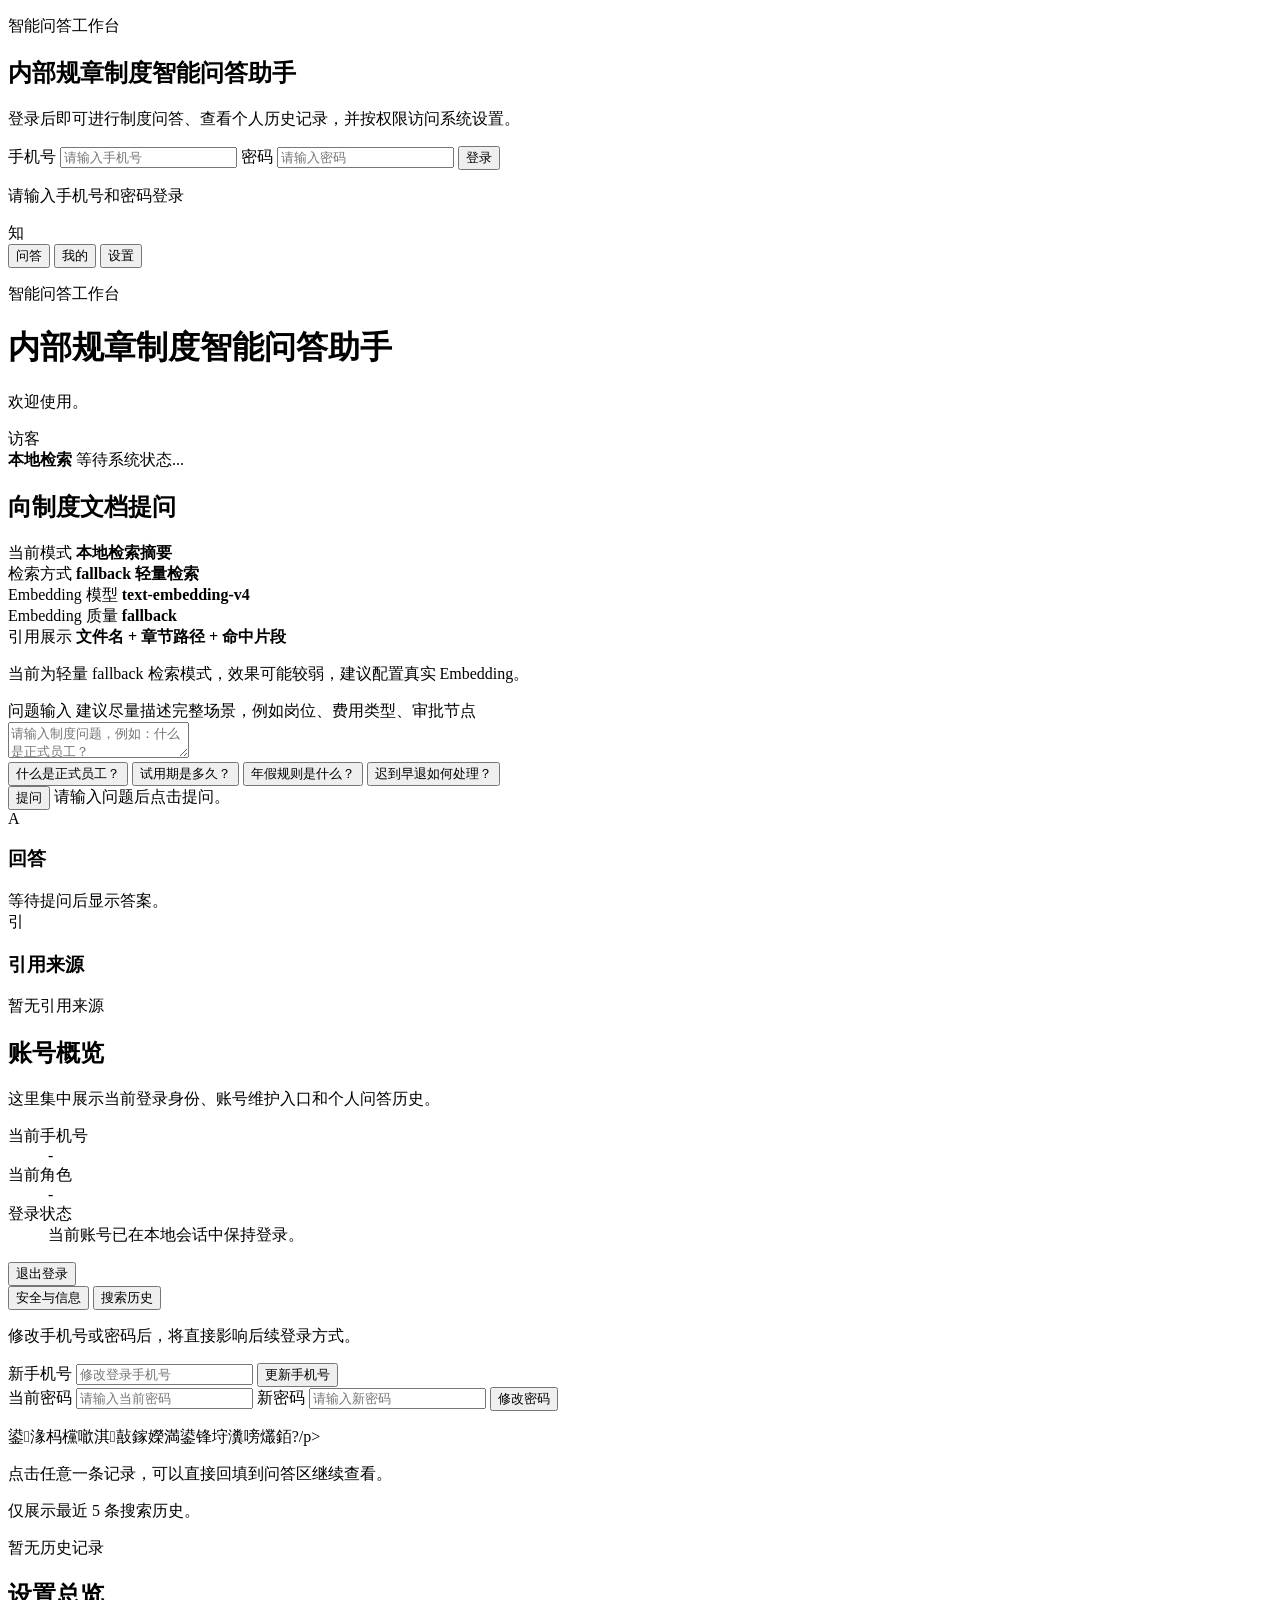
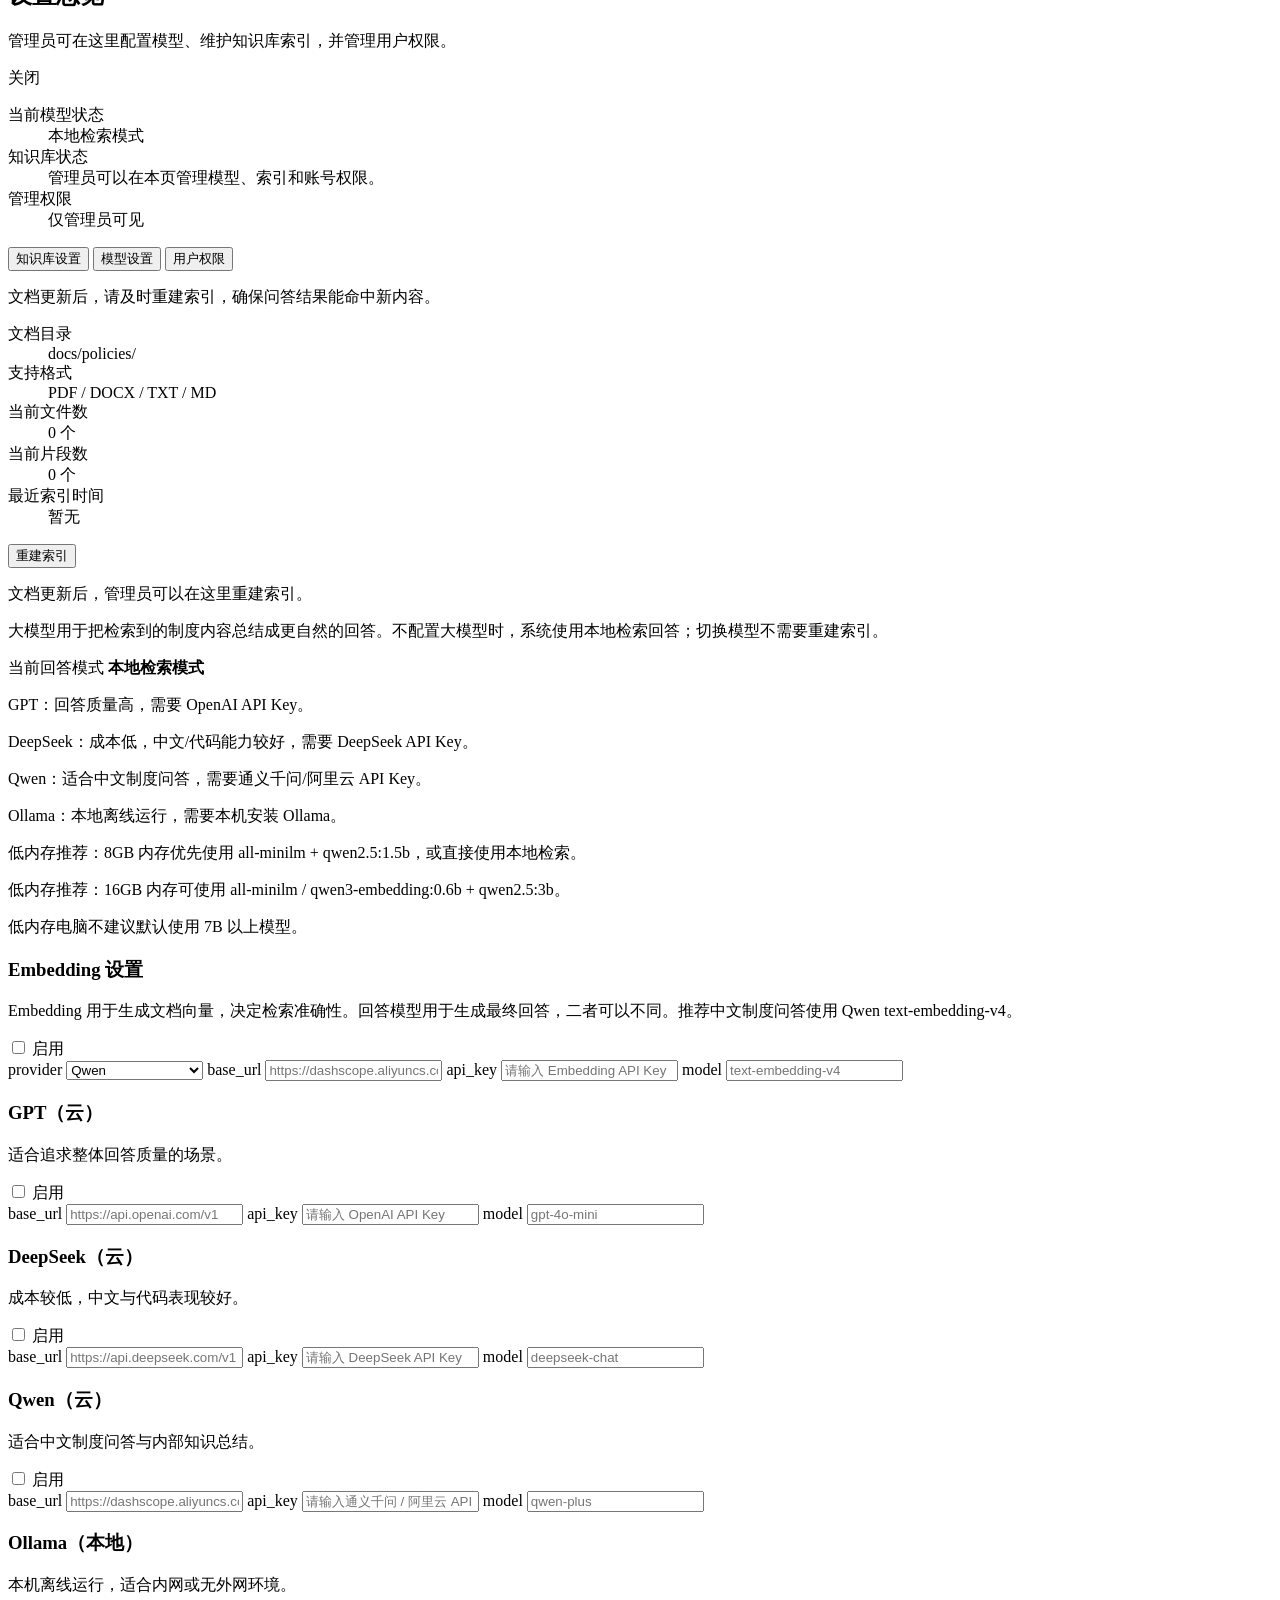
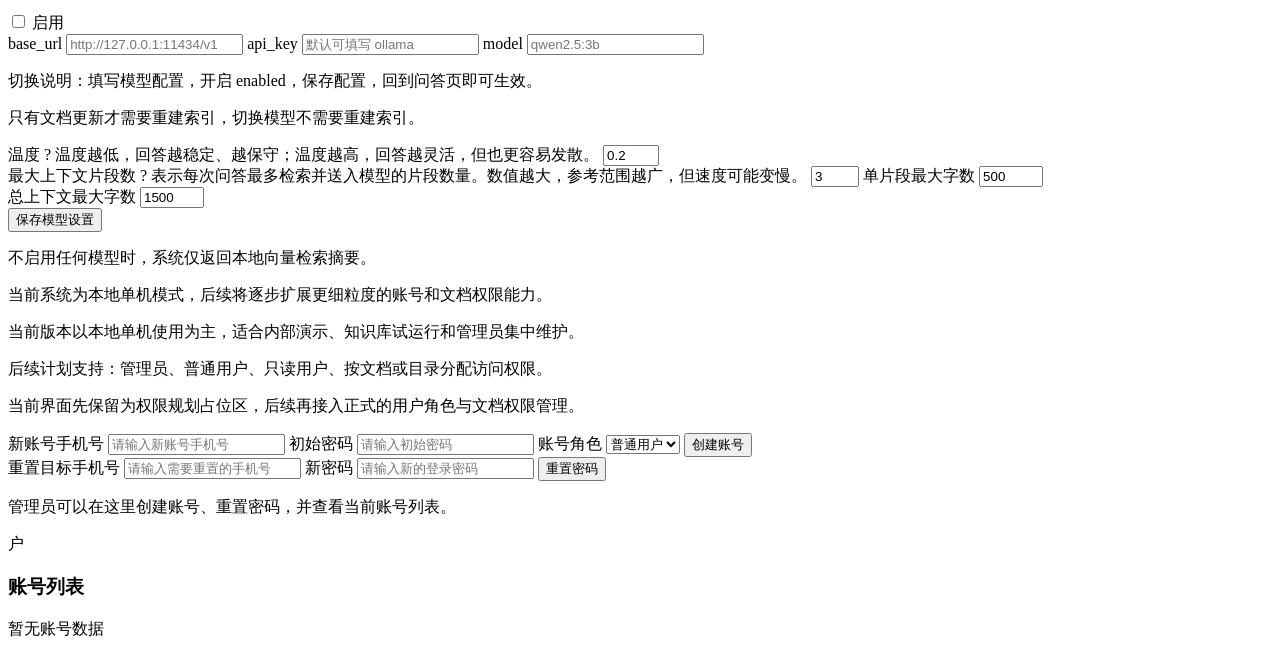
==== commit 788ce3c2: "完善 README 并更新知识库问答系统" ====
--- a/frontend/index.html
+++ b/frontend/index.html
@@ -1,12 +1,15 @@
 <!DOCTYPE html>
 <html lang="zh-CN">
 <head>
+  <!-- 页面元信息：声明字符编码，适配移动设备视窗，显示页面标题 -->
   <meta charset="UTF-8">
   <meta name="viewport" content="width=device-width, initial-scale=1.0">
   <title>内部规章制度智能问答助手</title>
+  <!-- 外部样式表：页面的视觉样式由 /css/style.css 提供 -->
   <link rel="stylesheet" href="/css/style.css">
 </head>
 <body>
+  <!-- 登录页面区域：默认显示登录表单，用户认证成功后展示主应用界面 -->
   <div id="loginView" class="login-screen">
     <section class="login-card">
       <div class="login-copy">
@@ -15,6 +18,7 @@
         <p>登录后即可进行制度问答、查看个人历史记录，并按权限访问系统设置。</p>
       </div>
       <form id="loginForm" class="login-form">
+        <!-- 登录表单：手机号和密码输入框，以及登录按钮 -->
         <label>
           <span>手机号</span>
           <input id="loginPhone" type="text" maxlength="11" placeholder="请输入手机号">
@@ -29,35 +33,43 @@
     </section>
   </div>
 
+  <!-- 主应用界面：登录成功后显示，初始状态 hidden 由脚本控制切换 -->
   <div id="appView" class="app-shell hidden">
+    <!-- 侧边导航栏：控制页面主要视图切换 -->
     <aside class="app-rail" aria-label="应用导航">
       <div class="brand-mark" aria-hidden="true">知</div>
       <nav class="rail-nav">
         <button class="rail-item active" type="button" data-view="qa">问答</button>
         <button class="rail-item" type="button" data-view="center">我的</button>
+        <!-- 设置按钮默认隐藏，仅管理员或有权限用户可见 -->
         <button id="settingsNav" class="rail-item hidden" type="button" data-view="settings">设置</button>
       </nav>
     </aside>
 
+    <!-- 右侧主内容区：根据左侧导航显示不同视图 -->
     <main class="workspace">
       <header class="topbar">
         <div class="topbar-main">
           <p class="eyebrow">智能问答工作台</p>
           <h1>内部规章制度智能问答助手</h1>
+          <!-- welcomeText 会在登录后由 JavaScript 填充用户信息 -->
           <p id="welcomeText">欢迎使用。</p>
         </div>
         <div class="topbar-side">
+          <!-- userBadge 用来显示当前登录用户身份 -->
           <div id="userBadge" class="user-badge">访客</div>
           <div class="runtime-card">
             <span class="status-dot"></span>
             <div>
               <strong id="runtimeMode">本地检索</strong>
+              <!-- kbStatus 显示知识库或系统运行状态 -->
               <span id="kbStatus">等待系统状态...</span>
             </div>
           </div>
         </div>
       </header>
 
+      <!-- 问答视图：主工作区，用户在这里输入问题并查看回答结果 -->
       <section id="qaView" class="view-panel">
         <div class="panel qa-layout">
           <div class="panel-header">
@@ -66,6 +78,7 @@
             </div>
           </div>
 
+          <!-- 问答状态条：显示当前模式、检索方式、Embedding 模型等信息 -->
           <div class="info-strip">
             <div class="info-item">
               <span class="info-label">当前模式</span>
@@ -93,6 +106,7 @@
           <p id="qaEmbeddingNotice" class="helper-text qa-embedding-notice hidden">当前为轻量 fallback 检索模式，效果可能较弱，建议配置真实 Embedding。</p>
 
           <div class="question-box">
+            <!-- 问题输入区：用户输入文本或点击快速问题按钮 -->
             <div class="question-toolbar">
               <span class="toolbar-title">问题输入</span>
               <span class="toolbar-tip">建议尽量描述完整场景，例如岗位、费用类型、审批节点</span>
@@ -110,6 +124,7 @@
             </div>
           </div>
 
+          <!-- 回答区域：显示生成的答案 -->
           <div class="answer-card">
             <div class="answer-title">
               <span class="answer-icon">A</span>
@@ -118,6 +133,7 @@
             <div id="answerText" class="answer-text empty">等待提问后显示答案。</div>
           </div>
 
+          <!-- 引用来源：显示检索到的文档片段和出处 -->
           <div class="sources-card">
             <div class="answer-title">
               <span class="answer-icon secondary">引</span>
@@ -130,6 +146,7 @@
         </div>
       </section>
 
+      <!-- 我的页面：展示用户信息、个人配置和搜索历史 -->
       <section id="centerView" class="view-panel hidden">
         <div class="stack-layout center-stack">
           <section class="panel overview-panel">
@@ -156,12 +173,13 @@
               </div>
             </dl>
 
+            <!-- 退出登录按钮：登出后返回登录界面 -->
             <div class="inline-actions">
               <button id="logoutBtn" class="danger-btn" type="button">退出登录</button>
-              <p id="profileStatus" class="helper-text">你可以在下方维护个人信息，并查看自己的搜索历史。</p>
             </div>
           </section>
 
+          <!-- 选项卡：安全信息和历史记录两部分内容 -->
           <section class="panel center-tabs-panel">
             <div class="center-tabs" role="tablist" aria-label="我的页面选项卡">
               <button class="center-tab active" type="button" data-center-tab="profile" role="tab" aria-selected="true">安全与信息</button>
@@ -176,6 +194,7 @@
                   </div>
                 </div>
 
+                <!-- 修改手机号和密码的表单 -->
                 <div class="section-stack">
                   <form id="profileForm" class="settings-form">
                     <label>
@@ -196,6 +215,7 @@
                     </label>
                     <button class="secondary-btn section-btn" type="submit">修改密码</button>
                   </form>
+                  <p id="profileStatus" class="helper-text">鍙湪杩欓噷淇敼鎵嬫満鍙锋垨瀵嗙爜銆?/p>
                 </div>
               </section>
 
@@ -215,6 +235,7 @@
         </div>
       </section>
 
+      <!-- 设置视图：管理员或有权限用户可以在此修改模型与知识库配置 -->
       <section id="settingsView" class="view-panel hidden">
         <div class="stack-layout settings-stack">
           <section class="panel overview-panel">
@@ -504,6 +525,51 @@
                     <p>当前界面先保留为权限规划占位区，后续再接入正式的用户角色与文档权限管理。</p>
                   </div>
                 </div>
+
+                <div class="section-stack">
+                  <form id="createAccountForm" class="settings-form section-block">
+                    <label>
+                      <span>新账号手机号</span>
+                      <input id="newAccountPhone" type="text" maxlength="11" placeholder="请输入新账号手机号">
+                    </label>
+                    <label>
+                      <span>初始密码</span>
+                      <input id="newAccountPassword" type="password" placeholder="请输入初始密码">
+                    </label>
+                    <label>
+                      <span>账号角色</span>
+                      <select id="newAccountRole">
+                        <option value="user">普通用户</option>
+                        <option value="admin">管理员</option>
+                      </select>
+                    </label>
+                    <button class="secondary-btn section-btn" type="submit">创建账号</button>
+                  </form>
+
+                  <form id="resetPasswordForm" class="settings-form section-block">
+                    <label>
+                      <span>重置目标手机号</span>
+                      <input id="resetPhone" type="text" maxlength="11" placeholder="请输入需要重置的手机号">
+                    </label>
+                    <label>
+                      <span>新密码</span>
+                      <input id="resetPassword" type="password" placeholder="请输入新的登录密码">
+                    </label>
+                    <button class="secondary-btn section-btn" type="submit">重置密码</button>
+                  </form>
+                </div>
+
+                <p id="adminStatus" class="helper-text">管理员可以在这里创建账号、重置密码，并查看当前账号列表。</p>
+
+                <div class="sources-card">
+                  <div class="answer-title">
+                    <span class="answer-icon secondary">户</span>
+                    <h3>账号列表</h3>
+                  </div>
+                  <div id="accountsList" class="history-list">
+                    <p class="muted">暂无账号数据</p>
+                  </div>
+                </div>
               </section>
             </div>
           </section>
@@ -512,6 +578,7 @@
     </main>
   </div>
 
+  <!-- 脚本入口：页面交互逻辑和视图切换由 /js/app.js 处理 -->
   <script src="/js/app.js"></script>
 </body>
 </html>
